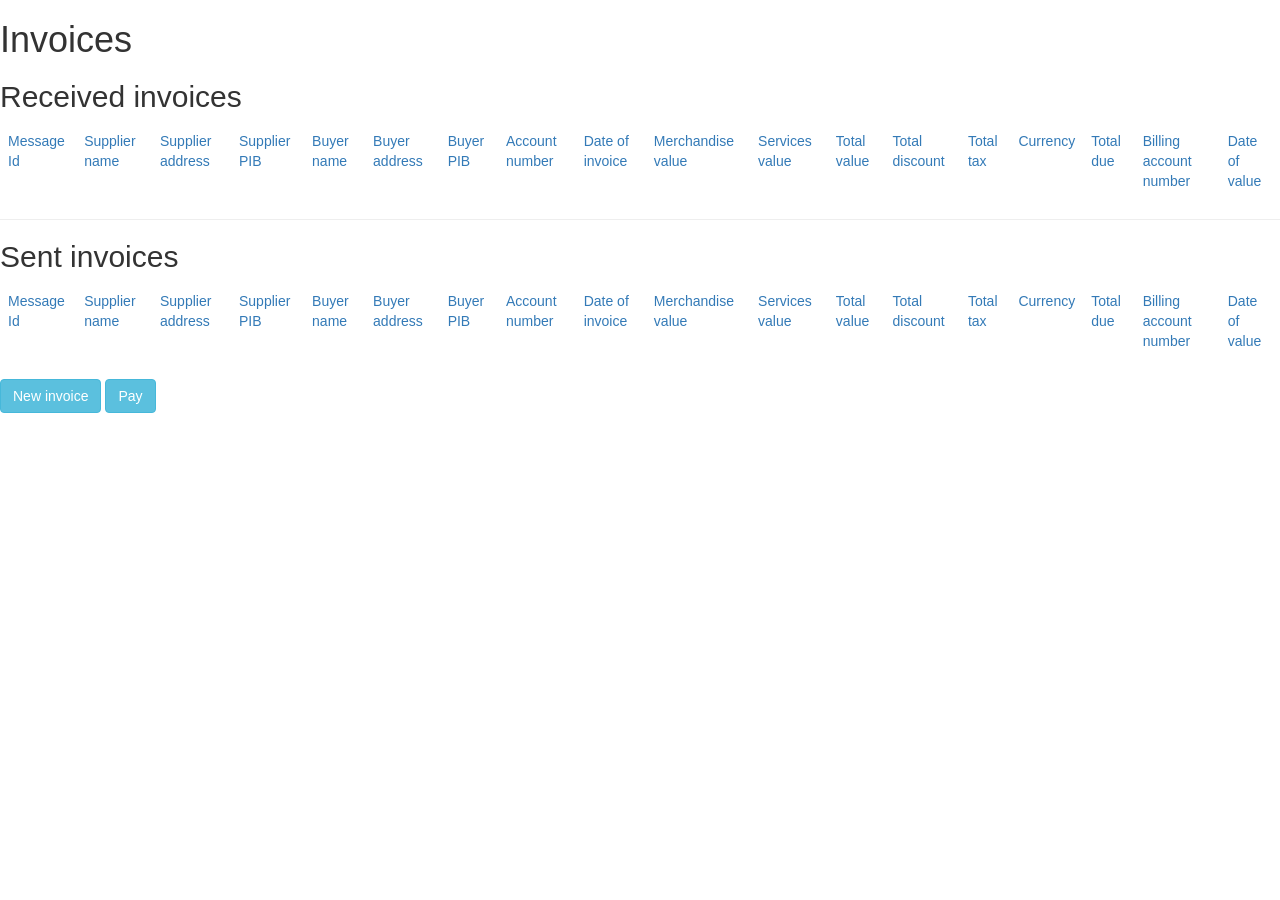
==== Company/src/main/webapp/index.html @ 6a03f2ee "Create business partner view" ====
<!DOCTYPE html>
<html data-ng-app="company">
<head>
<meta charset="utf-8">
<title>Company</title>
<meta charset="UTF-8">

<script src="js/angular.min.js"></script>
<script src="js/angular-resource.js"></script>
<script	src="js/angular-ui-router.min.js"></script>
<script src="js/jquery-1.11.0.js"></script>
<script src="js/bootstrap.min.js"></script>
<script src="js/toastr.min.js"></script>

<link rel="stylesheet" type="text/css" href="css/loginStyle.css">
<link rel="stylesheet" type="text/css" href="css/inputStyle.css">

<link href="bootstrap/css/bootstrap.min.css" rel="stylesheet">
<link href="css/toastr.css" rel="stylesheet" />
<script src="js/toastr.js"></script>
<link rel="stylesheet" type="text/css" href="css/loginStyle.css">

<script src="app.js"></script>
<script src="controller/invoiceController.js"></script>
<script src="controller/invoiceItemController.js"></script>
<script src="controller/companyController.js"></script>
<script src="controller/businessPartnerController.js"></script>

</head>
<body>
	<div>
		<ui-view></ui-view>
	</div>
</body>
</html>
---- Company/src/main/webapp/css/loginStyle.css ----
.glyphicon {
      pointer-events: all;
    }
    
.login-block {
	width: 370px;
	padding: 20px;
	background: #fff;
    border-radius: 5px;
	border-top: 5px solid #3750a2;
	margin: 0 auto; 
}

  .login-block h1 {
	text-align: center;
	color: #000;
	font-size: 18px;
	text-transform: uppercase;
	margin-top: 0;
	margin-bottom: 20px;
} 

 .login-block input {
	width: 100%;
	height: 42px;
	box-sizing: border-box;
	border-radius: 5px;
	border: 1px solid #ccc;
	margin-bottom: 20px;
	font-size: 14px;
	padding: 0 20px 0 20px;
	outline: none;
}
---- Company/src/main/webapp/css/inputStyle.css ----
input[type=text], select {
    width: 100%;
    padding: 12px 20px;
    margin: 8px 0;
    display: inline-block;
    border: 1px solid #ccc;
    border-radius: 4px;
    box-sizing: border-box;
} 

input[type=submit] {
    width: 100%;
    background-color: #4CAF50;
    color: white;
    padding: 14px 20px;
    margin: 8px 0;
    border: none;
    border-radius: 4px;
    cursor: pointer;
}

input[type=submit]:hover {
    background-color: #45a049;
}
---- Company/src/main/webapp/css/toastr.css ----
/*
 * Toastr
 * Version 2.0.1
 * Copyright 2012 John Papa and Hans Fj�llemark.  
 * All Rights Reserved.  
 * Use, reproduction, distribution, and modification of this code is subject to the terms and 
 * conditions of the MIT license, available at http://www.opensource.org/licenses/mit-license.php
 *
 * Author: John Papa and Hans Fj�llemark
 * Project: https://github.com/CodeSeven/toastr
 */
.toast-title {
  font-weight: bold;
}
.toast-message {
  -ms-word-wrap: break-word;
  word-wrap: break-word;
}
.toast-message a,
.toast-message label {
  color: #ffffff;
}
.toast-message a:hover {
  color: #cccccc;
  text-decoration: none;
}

.toast-close-button {
  position: relative;
  right: -0.3em;
  top: -0.3em;
  float: right;
  font-size: 20px;
  font-weight: bold;
  color: #ffffff;
  -webkit-text-shadow: 0 1px 0 #ffffff;
  text-shadow: 0 1px 0 #ffffff;
  opacity: 0.8;
  -ms-filter: progid:DXImageTransform.Microsoft.Alpha(Opacity=80);
  filter: alpha(opacity=80);
}
.toast-close-button:hover,
.toast-close-button:focus {
  color: #000000;
  text-decoration: none;
  cursor: pointer;
  opacity: 0.4;
  -ms-filter: progid:DXImageTransform.Microsoft.Alpha(Opacity=40);
  filter: alpha(opacity=40);
}

/*Additional properties for button version
 iOS requires the button element instead of an anchor tag.
 If you want the anchor version, it requires `href="#"`.*/
button.toast-close-button {
  padding: 0;
  cursor: pointer;
  background: transparent;
  border: 0;
  -webkit-appearance: none;
}
.toast-top-full-width {
  top: 0;
  right: 0;
  width: 100%;
}
.toast-bottom-full-width {
  bottom: 0;
  right: 0;
  width: 100%;
}
.toast-top-left {
  top: 12px;
  left: 12px;
}
.toast-top-right {
  top: 12px;
  right: 12px;
}
.toast-bottom-right {
  right: 12px;
  bottom: 12px;
}
.toast-bottom-left {
  bottom: 12px;
  left: 12px;
}
#toast-container {
  position: fixed;
  z-index: 999999;
  /*overrides*/

}
#toast-container * {
  -moz-box-sizing: border-box;
  -webkit-box-sizing: border-box;
  box-sizing: border-box;
}
#toast-container > div {
  margin: 0 0 6px;
  padding: 15px 15px 15px 50px;
  width: 300px;
  -moz-border-radius: 3px 3px 3px 3px;
  -webkit-border-radius: 3px 3px 3px 3px;
  border-radius: 3px 3px 3px 3px;
  background-position: 15px center;
  background-repeat: no-repeat;
  -moz-box-shadow: 0 0 12px #999999;
  -webkit-box-shadow: 0 0 12px #999999;
  box-shadow: 0 0 12px #999999;
  color: #ffffff;
  opacity: 0.8;
  -ms-filter: progid:DXImageTransform.Microsoft.Alpha(Opacity=80);
  filter: alpha(opacity=80);
}
#toast-container > :hover {
  -moz-box-shadow: 0 0 12px #000000;
  -webkit-box-shadow: 0 0 12px #000000;
  box-shadow: 0 0 12px #000000;
  opacity: 1;
  -ms-filter: progid:DXImageTransform.Microsoft.Alpha(Opacity=100);
  filter: alpha(opacity=100);
  cursor: pointer;
}
#toast-container > .toast-info {
  background-image: url("[data-uri]") !important;
}
#toast-container > .toast-error {
  background-image: url("[data-uri]") !important;
}
#toast-container > .toast-success {
  background-image: url("[data-uri]") !important;
}
#toast-container > .toast-warning {
  background-image: url("[data-uri]") !important;
}
#toast-container.toast-top-full-width > div,
#toast-container.toast-bottom-full-width > div {
  width: 96%;
  margin: auto;
}
.toast {
  background-color: #030303;
}
.toast-success {
  background-color: #51a351;
}
.toast-error {
  background-color: #bd362f;
}
.toast-info {
  background-color: #2f96b4;
}
.toast-warning {
  background-color: #f89406;
}
/*Responsive Design*/
@media all and (max-width: 240px) {
  #toast-container > div {
    padding: 8px 8px 8px 50px;
    width: 11em;
  }
  #toast-container .toast-close-button {
    right: -0.2em;
    top: -0.2em;
  }
}
@media all and (min-width: 241px) and (max-width: 480px) {
  #toast-container > div {
    padding: 8px 8px 8px 50px;
    width: 18em;
  }
  #toast-container .toast-close-button {
    right: -0.2em;
    top: -0.2em;
  }
}
@media all and (min-width: 481px) and (max-width: 768px) {
  #toast-container > div {
    padding: 15px 15px 15px 50px;
    width: 25em;
  }
}
---- Company/src/main/webapp/css/loginStyle.css ----
.glyphicon {
      pointer-events: all;
    }
    
.login-block {
	width: 370px;
	padding: 20px;
	background: #fff;
    border-radius: 5px;
	border-top: 5px solid #3750a2;
	margin: 0 auto; 
}

  .login-block h1 {
	text-align: center;
	color: #000;
	font-size: 18px;
	text-transform: uppercase;
	margin-top: 0;
	margin-bottom: 20px;
} 

 .login-block input {
	width: 100%;
	height: 42px;
	box-sizing: border-box;
	border-radius: 5px;
	border: 1px solid #ccc;
	margin-bottom: 20px;
	font-size: 14px;
	padding: 0 20px 0 20px;
	outline: none;
}
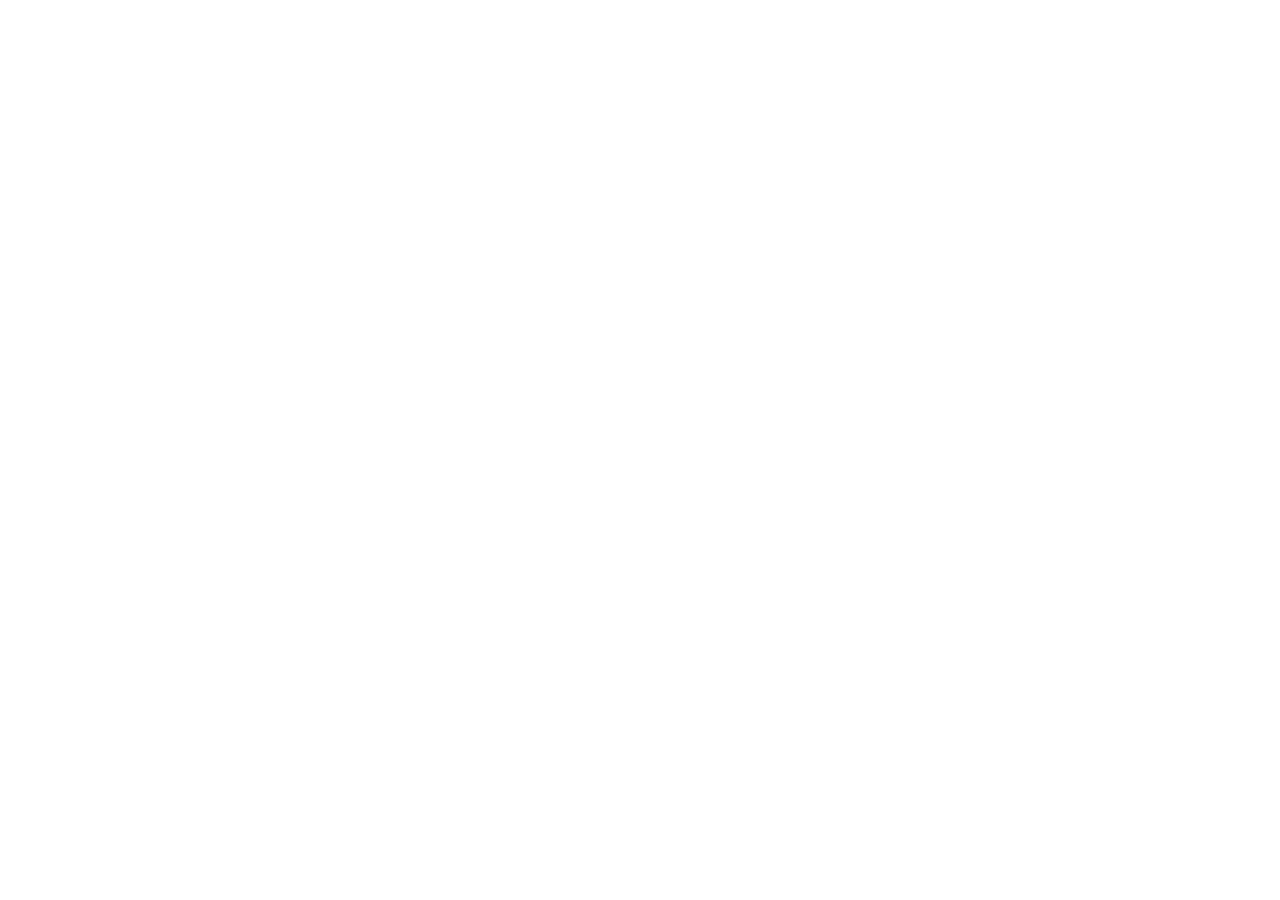
==== commit cb1b3460: "Resolve conflicts" ====
--- a/Company/src/main/webapp/index.html
+++ b/Company/src/main/webapp/index.html
@@ -22,6 +22,7 @@
 
 <script src="app.js"></script>
 <script src="controller/invoiceController.js"></script>
+<script src="controller/bankStatementController.js"></script>
 <script src="controller/invoiceItemController.js"></script>
 <script src="controller/companyController.js"></script>
 <script src="controller/businessPartnerController.js"></script>
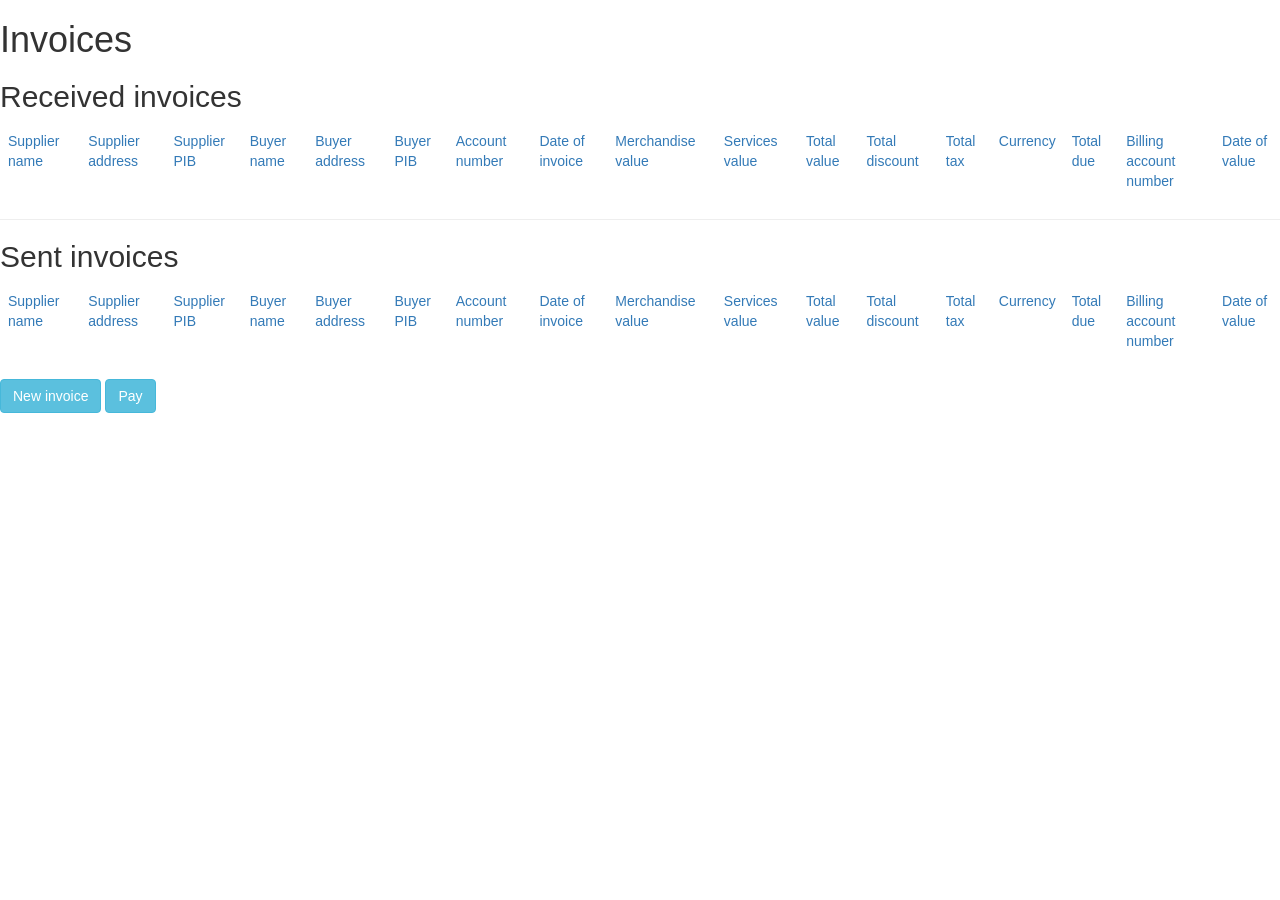
==== commit d56bcad0: "Add getXML page to show invoice result" ====
--- a/Company/src/main/webapp/index.html
+++ b/Company/src/main/webapp/index.html
@@ -26,6 +26,7 @@
 <script src="controller/invoiceItemController.js"></script>
 <script src="controller/companyController.js"></script>
 <script src="controller/businessPartnerController.js"></script>
+<script src="controller/getXMLController.js"></script>
 
 </head>
 <body>
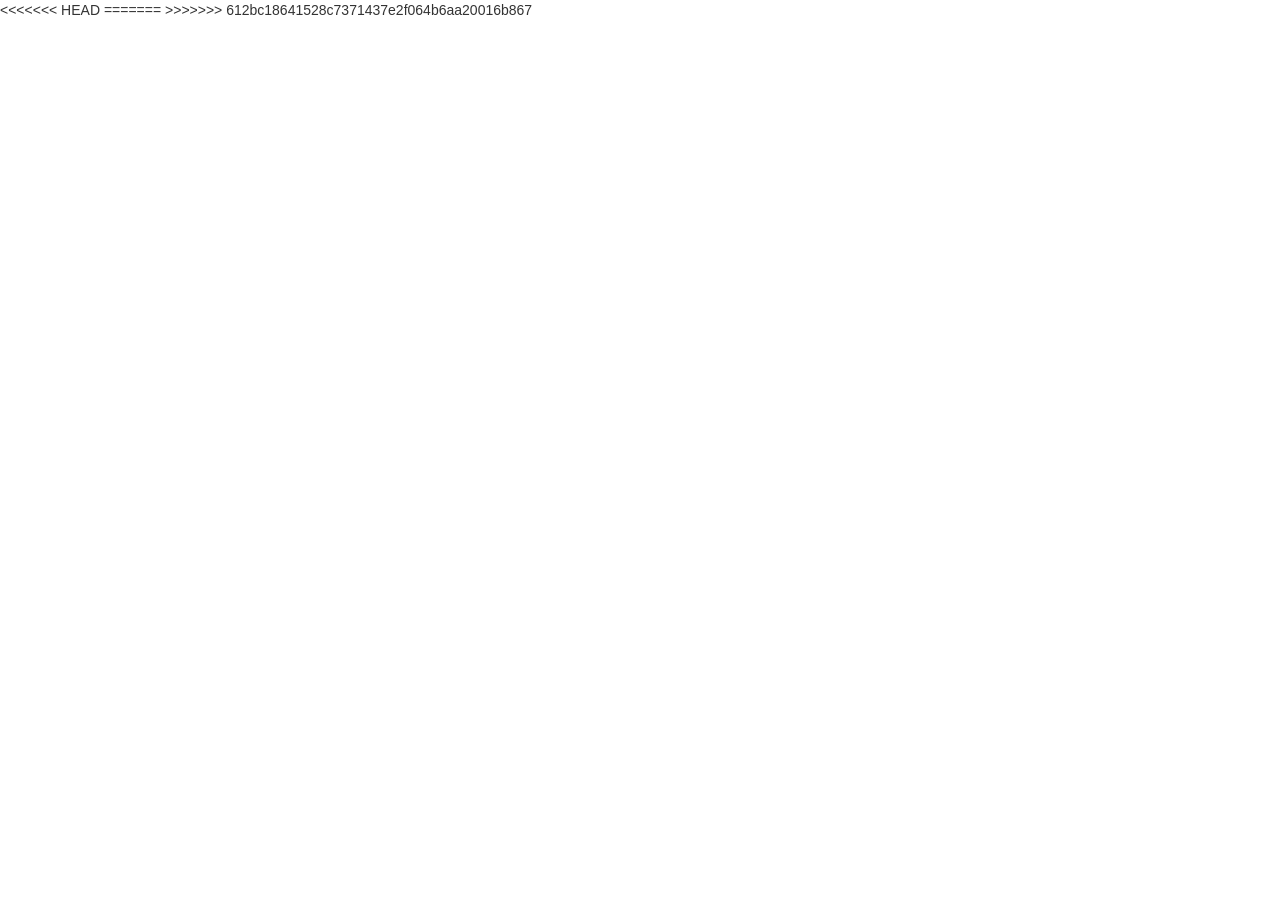
==== commit c1b23d0f: "Merge branch 'master' of https://github.com/tamarakatic/NationalBank # Conflicts: #	Bank/src/main/ja" ====
--- a/Company/src/main/webapp/index.html
+++ b/Company/src/main/webapp/index.html
@@ -27,6 +27,11 @@
 <script src="controller/companyController.js"></script>
 <script src="controller/businessPartnerController.js"></script>
 <script src="controller/getXMLController.js"></script>
+<<<<<<< HEAD
+<script src="controller/bankStatementItemController.js"></script>
+=======
+<script src="controller/paymentOrderController.js"></script>
+>>>>>>> 612bc18641528c7371437e2f064b6aa20016b867
 
 </head>
 <body>
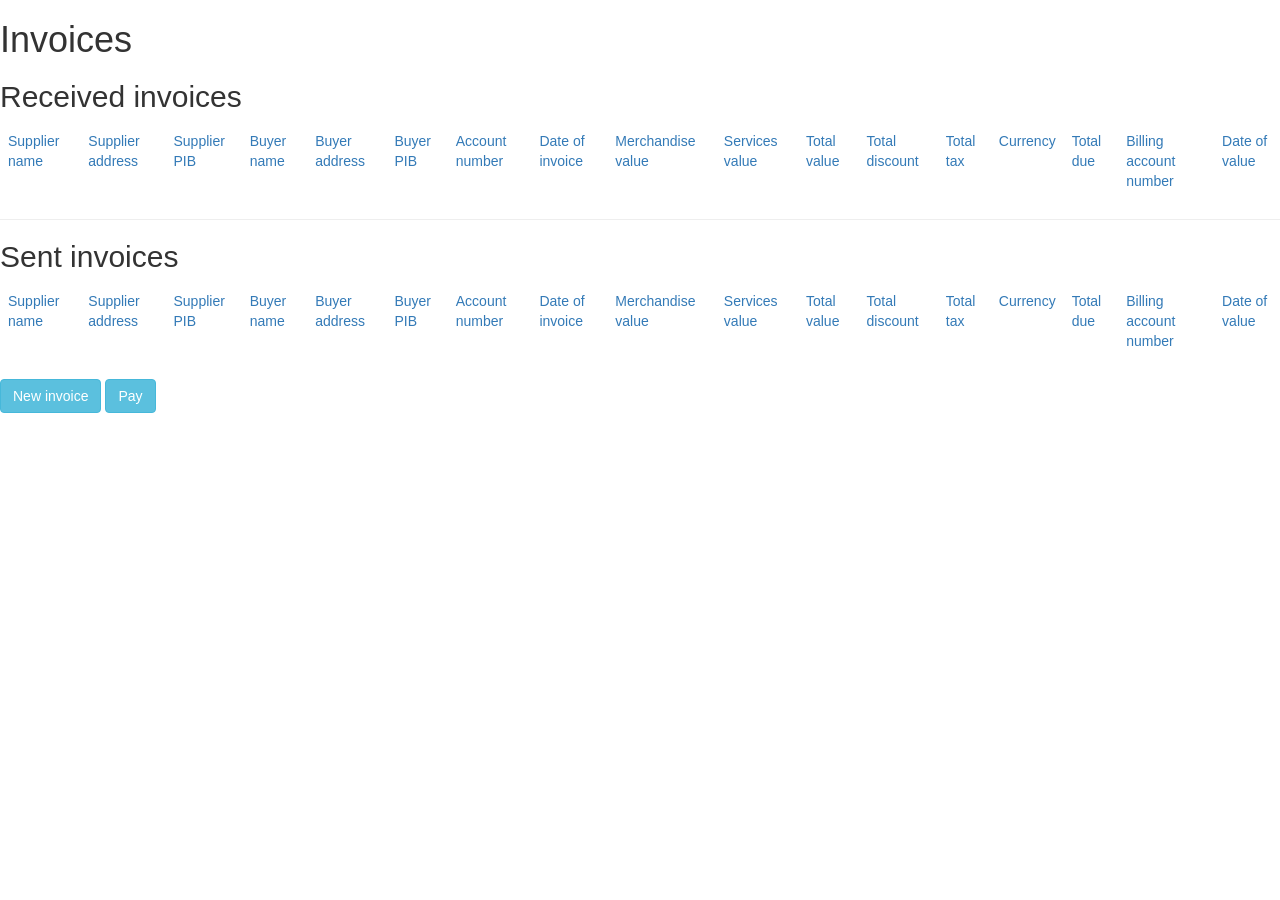
==== commit 71fceac8: "Fixing bugs with setting account balances" ====
--- a/Company/src/main/webapp/index.html
+++ b/Company/src/main/webapp/index.html
@@ -27,11 +27,8 @@
 <script src="controller/companyController.js"></script>
 <script src="controller/businessPartnerController.js"></script>
 <script src="controller/getXMLController.js"></script>
-<<<<<<< HEAD
 <script src="controller/bankStatementItemController.js"></script>
-=======
 <script src="controller/paymentOrderController.js"></script>
->>>>>>> 612bc18641528c7371437e2f064b6aa20016b867
 
 </head>
 <body>
